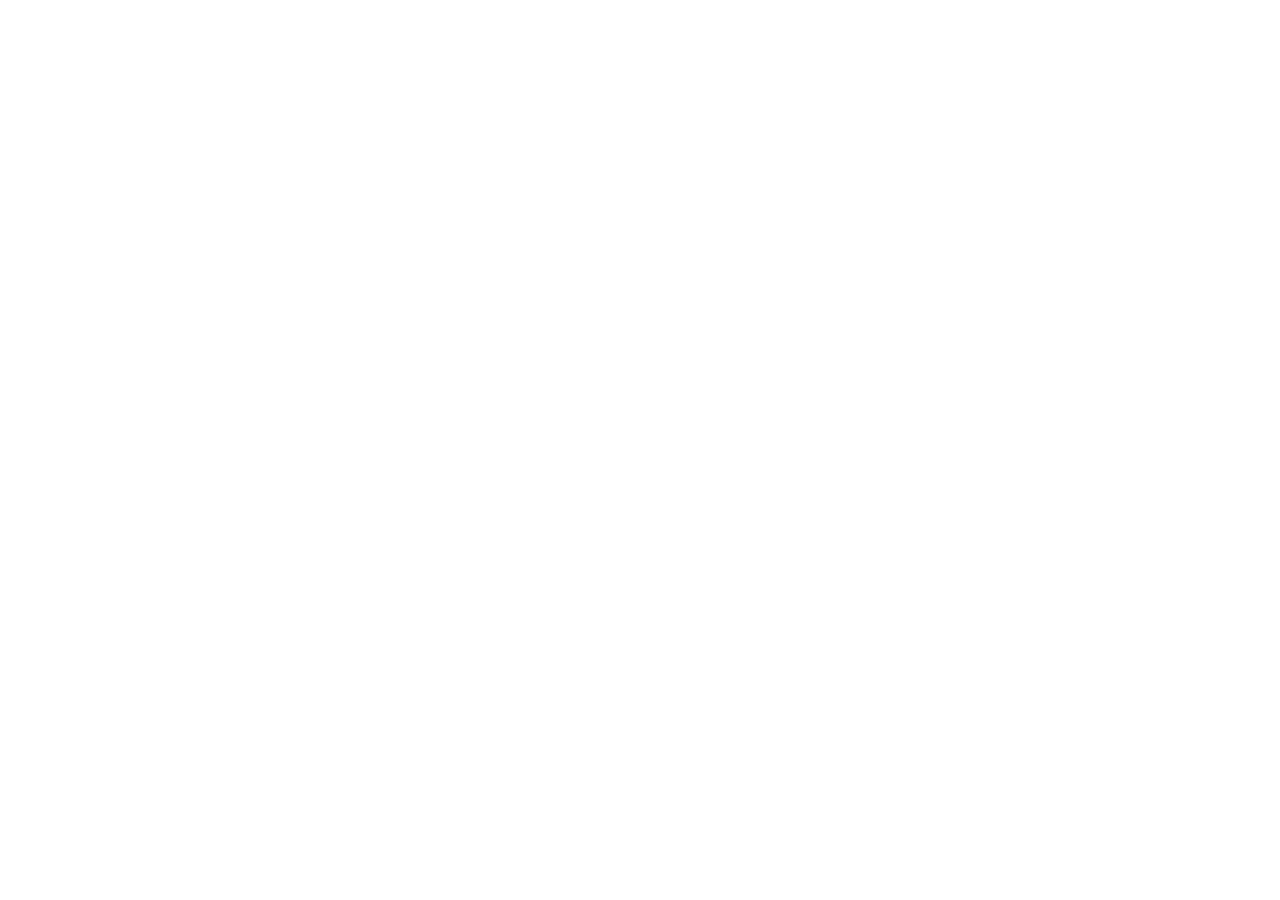
==== soniclabs/about/index.html @ c6c74f15 "Extract soniclabs archive" ====
<!DOCTYPE html><html lang="en" data-scrapbook-source="https://3000-itkf6w4dw92gvdnxn3yri.sandbox.webild.io/about" data-scrapbook-create="20260717130550586"><head>
    

    

    <meta charset="UTF-8">
    
    
    <link href="css2.css" rel="stylesheet">
    <link rel="icon" type="image/svg+xml" href="favicon.svg">
    <meta name="viewport" content="width=device-width, initial-scale=1.0">
    <title>Webild Components</title>
  </head>
  <body>
    <div id="root"></div>
    
  

</body></html>
---- soniclabs/about/css2.css ----
/* cyrillic-ext */
@font-face {
  font-family: 'Inter';
  font-style: italic;
  font-weight: 100 900;
  font-display: swap;
  src: url("UcCm3FwrK3iLTcvnUwkT9nA2.woff2") format('woff2');
  unicode-range: U+0460-052F, U+1C80-1C8A, U+20B4, U+2DE0-2DFF, U+A640-A69F, U+FE2E-FE2F;
}
/* cyrillic */
@font-face {
  font-family: 'Inter';
  font-style: italic;
  font-weight: 100 900;
  font-display: swap;
  src: url("UcCm3FwrK3iLTcvnUwAT9nA2.woff2") format('woff2');
  unicode-range: U+0301, U+0400-045F, U+0490-0491, U+04B0-04B1, U+2116;
}
/* greek-ext */
@font-face {
  font-family: 'Inter';
  font-style: italic;
  font-weight: 100 900;
  font-display: swap;
  src: url("UcCm3FwrK3iLTcvnUwgT9nA2.woff2") format('woff2');
  unicode-range: U+1F00-1FFF;
}
/* greek */
@font-face {
  font-family: 'Inter';
  font-style: italic;
  font-weight: 100 900;
  font-display: swap;
  src: url("UcCm3FwrK3iLTcvnUwcT9nA2.woff2") format('woff2');
  unicode-range: U+0370-0377, U+037A-037F, U+0384-038A, U+038C, U+038E-03A1, U+03A3-03FF;
}
/* vietnamese */
@font-face {
  font-family: 'Inter';
  font-style: italic;
  font-weight: 100 900;
  font-display: swap;
  src: url("UcCm3FwrK3iLTcvnUwsT9nA2.woff2") format('woff2');
  unicode-range: U+0102-0103, U+0110-0111, U+0128-0129, U+0168-0169, U+01A0-01A1, U+01AF-01B0, U+0300-0301, U+0303-0304, U+0308-0309, U+0323, U+0329, U+1EA0-1EF9, U+20AB;
}
/* latin-ext */
@font-face {
  font-family: 'Inter';
  font-style: italic;
  font-weight: 100 900;
  font-display: swap;
  src: url("UcCm3FwrK3iLTcvnUwoT9nA2.woff2") format('woff2');
  unicode-range: U+0100-02BA, U+02BD-02C5, U+02C7-02CC, U+02CE-02D7, U+02DD-02FF, U+0304, U+0308, U+0329, U+1D00-1DBF, U+1E00-1E9F, U+1EF2-1EFF, U+2020, U+20A0-20AB, U+20AD-20C0, U+2113, U+2C60-2C7F, U+A720-A7FF;
}
/* latin */
@font-face {
  font-family: 'Inter';
  font-style: italic;
  font-weight: 100 900;
  font-display: swap;
  src: url("UcCm3FwrK3iLTcvnUwQT9g.woff2") format('woff2');
  unicode-range: U+0000-00FF, U+0131, U+0152-0153, U+02BB-02BC, U+02C6, U+02DA, U+02DC, U+0304, U+0308, U+0329, U+2000-206F, U+20AC, U+2122, U+2191, U+2193, U+2212, U+2215, U+FEFF, U+FFFD;
}
/* cyrillic-ext */
@font-face {
  font-family: 'Inter';
  font-style: normal;
  font-weight: 100 900;
  font-display: swap;
  src: url("UcCo3FwrK3iLTcvvYwYL8g.woff2") format('woff2');
  unicode-range: U+0460-052F, U+1C80-1C8A, U+20B4, U+2DE0-2DFF, U+A640-A69F, U+FE2E-FE2F;
}
/* cyrillic */
@font-face {
  font-family: 'Inter';
  font-style: normal;
  font-weight: 100 900;
  font-display: swap;
  src: url("UcCo3FwrK3iLTcvmYwYL8g.woff2") format('woff2');
  unicode-range: U+0301, U+0400-045F, U+0490-0491, U+04B0-04B1, U+2116;
}
/* greek-ext */
@font-face {
  font-family: 'Inter';
  font-style: normal;
  font-weight: 100 900;
  font-display: swap;
  src: url("UcCo3FwrK3iLTcvuYwYL8g.woff2") format('woff2');
  unicode-range: U+1F00-1FFF;
}
/* greek */
@font-face {
  font-family: 'Inter';
  font-style: normal;
  font-weight: 100 900;
  font-display: swap;
  src: url("UcCo3FwrK3iLTcvhYwYL8g.woff2") format('woff2');
  unicode-range: U+0370-0377, U+037A-037F, U+0384-038A, U+038C, U+038E-03A1, U+03A3-03FF;
}
/* vietnamese */
@font-face {
  font-family: 'Inter';
  font-style: normal;
  font-weight: 100 900;
  font-display: swap;
  src: url("UcCo3FwrK3iLTcvtYwYL8g.woff2") format('woff2');
  unicode-range: U+0102-0103, U+0110-0111, U+0128-0129, U+0168-0169, U+01A0-01A1, U+01AF-01B0, U+0300-0301, U+0303-0304, U+0308-0309, U+0323, U+0329, U+1EA0-1EF9, U+20AB;
}
/* latin-ext */
@font-face {
  font-family: 'Inter';
  font-style: normal;
  font-weight: 100 900;
  font-display: swap;
  src: url("UcCo3FwrK3iLTcvsYwYL8g.woff2") format('woff2');
  unicode-range: U+0100-02BA, U+02BD-02C5, U+02C7-02CC, U+02CE-02D7, U+02DD-02FF, U+0304, U+0308, U+0329, U+1D00-1DBF, U+1E00-1E9F, U+1EF2-1EFF, U+2020, U+20A0-20AB, U+20AD-20C0, U+2113, U+2C60-2C7F, U+A720-A7FF;
}
/* latin */
@font-face {
  font-family: 'Inter';
  font-style: normal;
  font-weight: 100 900;
  font-display: swap;
  src: url("UcCo3FwrK3iLTcviYwY.woff2") format('woff2');
  unicode-range: U+0000-00FF, U+0131, U+0152-0153, U+02BB-02BC, U+02C6, U+02DA, U+02DC, U+0304, U+0308, U+0329, U+2000-206F, U+20AC, U+2122, U+2191, U+2193, U+2212, U+2215, U+FEFF, U+FFFD;
}
/* cyrillic-ext */
@font-face {
  font-family: 'Inter Tight';
  font-style: italic;
  font-weight: 100 900;
  font-display: swap;
  src: url("NGSyv5HMAFg6IuGlBNMjxLsCwadkRFe9.woff2") format('woff2');
  unicode-range: U+0460-052F, U+1C80-1C8A, U+20B4, U+2DE0-2DFF, U+A640-A69F, U+FE2E-FE2F;
}
/* cyrillic */
@font-face {
  font-family: 'Inter Tight';
  font-style: italic;
  font-weight: 100 900;
  font-display: swap;
  src: url("NGSyv5HMAFg6IuGlBNMjxLsCwa5kRFe9.woff2") format('woff2');
  unicode-range: U+0301, U+0400-045F, U+0490-0491, U+04B0-04B1, U+2116;
}
/* greek-ext */
@font-face {
  font-family: 'Inter Tight';
  font-style: italic;
  font-weight: 100 900;
  font-display: swap;
  src: url("NGSyv5HMAFg6IuGlBNMjxLsCwaZkRFe9.woff2") format('woff2');
  unicode-range: U+1F00-1FFF;
}
/* greek */
@font-face {
  font-family: 'Inter Tight';
  font-style: italic;
  font-weight: 100 900;
  font-display: swap;
  src: url("NGSyv5HMAFg6IuGlBNMjxLsCwalkRFe9.woff2") format('woff2');
  unicode-range: U+0370-0377, U+037A-037F, U+0384-038A, U+038C, U+038E-03A1, U+03A3-03FF;
}
/* vietnamese */
@font-face {
  font-family: 'Inter Tight';
  font-style: italic;
  font-weight: 100 900;
  font-display: swap;
  src: url("NGSyv5HMAFg6IuGlBNMjxLsCwaVkRFe9.woff2") format('woff2');
  unicode-range: U+0102-0103, U+0110-0111, U+0128-0129, U+0168-0169, U+01A0-01A1, U+01AF-01B0, U+0300-0301, U+0303-0304, U+0308-0309, U+0323, U+0329, U+1EA0-1EF9, U+20AB;
}
/* latin-ext */
@font-face {
  font-family: 'Inter Tight';
  font-style: italic;
  font-weight: 100 900;
  font-display: swap;
  src: url("NGSyv5HMAFg6IuGlBNMjxLsCwaRkRFe9.woff2") format('woff2');
  unicode-range: U+0100-02BA, U+02BD-02C5, U+02C7-02CC, U+02CE-02D7, U+02DD-02FF, U+0304, U+0308, U+0329, U+1D00-1DBF, U+1E00-1E9F, U+1EF2-1EFF, U+2020, U+20A0-20AB, U+20AD-20C0, U+2113, U+2C60-2C7F, U+A720-A7FF;
}
/* latin */
@font-face {
  font-family: 'Inter Tight';
  font-style: italic;
  font-weight: 100 900;
  font-display: swap;
  src: url("NGSyv5HMAFg6IuGlBNMjxLsCwapkRA.woff2") format('woff2');
  unicode-range: U+0000-00FF, U+0131, U+0152-0153, U+02BB-02BC, U+02C6, U+02DA, U+02DC, U+0304, U+0308, U+0329, U+2000-206F, U+20AC, U+2122, U+2191, U+2193, U+2212, U+2215, U+FEFF, U+FFFD;
}
/* cyrillic-ext */
@font-face {
  font-family: 'Inter Tight';
  font-style: normal;
  font-weight: 100 900;
  font-display: swap;
  src: url("NGSwv5HMAFg6IuGlBNMjxLsK8ah8QA.woff2") format('woff2');
  unicode-range: U+0460-052F, U+1C80-1C8A, U+20B4, U+2DE0-2DFF, U+A640-A69F, U+FE2E-FE2F;
}
/* cyrillic */
@font-face {
  font-family: 'Inter Tight';
  font-style: normal;
  font-weight: 100 900;
  font-display: swap;
  src: url("NGSwv5HMAFg6IuGlBNMjxLsD8ah8QA.woff2") format('woff2');
  unicode-range: U+0301, U+0400-045F, U+0490-0491, U+04B0-04B1, U+2116;
}
/* greek-ext */
@font-face {
  font-family: 'Inter Tight';
  font-style: normal;
  font-weight: 100 900;
  font-display: swap;
  src: url("NGSwv5HMAFg6IuGlBNMjxLsL8ah8QA.woff2") format('woff2');
  unicode-range: U+1F00-1FFF;
}
/* greek */
@font-face {
  font-family: 'Inter Tight';
  font-style: normal;
  font-weight: 100 900;
  font-display: swap;
  src: url("NGSwv5HMAFg6IuGlBNMjxLsE8ah8QA.woff2") format('woff2');
  unicode-range: U+0370-0377, U+037A-037F, U+0384-038A, U+038C, U+038E-03A1, U+03A3-03FF;
}
/* vietnamese */
@font-face {
  font-family: 'Inter Tight';
  font-style: normal;
  font-weight: 100 900;
  font-display: swap;
  src: url("NGSwv5HMAFg6IuGlBNMjxLsI8ah8QA.woff2") format('woff2');
  unicode-range: U+0102-0103, U+0110-0111, U+0128-0129, U+0168-0169, U+01A0-01A1, U+01AF-01B0, U+0300-0301, U+0303-0304, U+0308-0309, U+0323, U+0329, U+1EA0-1EF9, U+20AB;
}
/* latin-ext */
@font-face {
  font-family: 'Inter Tight';
  font-style: normal;
  font-weight: 100 900;
  font-display: swap;
  src: url("NGSwv5HMAFg6IuGlBNMjxLsJ8ah8QA.woff2") format('woff2');
  unicode-range: U+0100-02BA, U+02BD-02C5, U+02C7-02CC, U+02CE-02D7, U+02DD-02FF, U+0304, U+0308, U+0329, U+1D00-1DBF, U+1E00-1E9F, U+1EF2-1EFF, U+2020, U+20A0-20AB, U+20AD-20C0, U+2113, U+2C60-2C7F, U+A720-A7FF;
}
/* latin */
@font-face {
  font-family: 'Inter Tight';
  font-style: normal;
  font-weight: 100 900;
  font-display: swap;
  src: url("NGSwv5HMAFg6IuGlBNMjxLsH8ag.woff2") format('woff2');
  unicode-range: U+0000-00FF, U+0131, U+0152-0153, U+02BB-02BC, U+02C6, U+02DA, U+02DC, U+0304, U+0308, U+0329, U+2000-206F, U+20AC, U+2122, U+2191, U+2193, U+2212, U+2215, U+FEFF, U+FFFD;
}
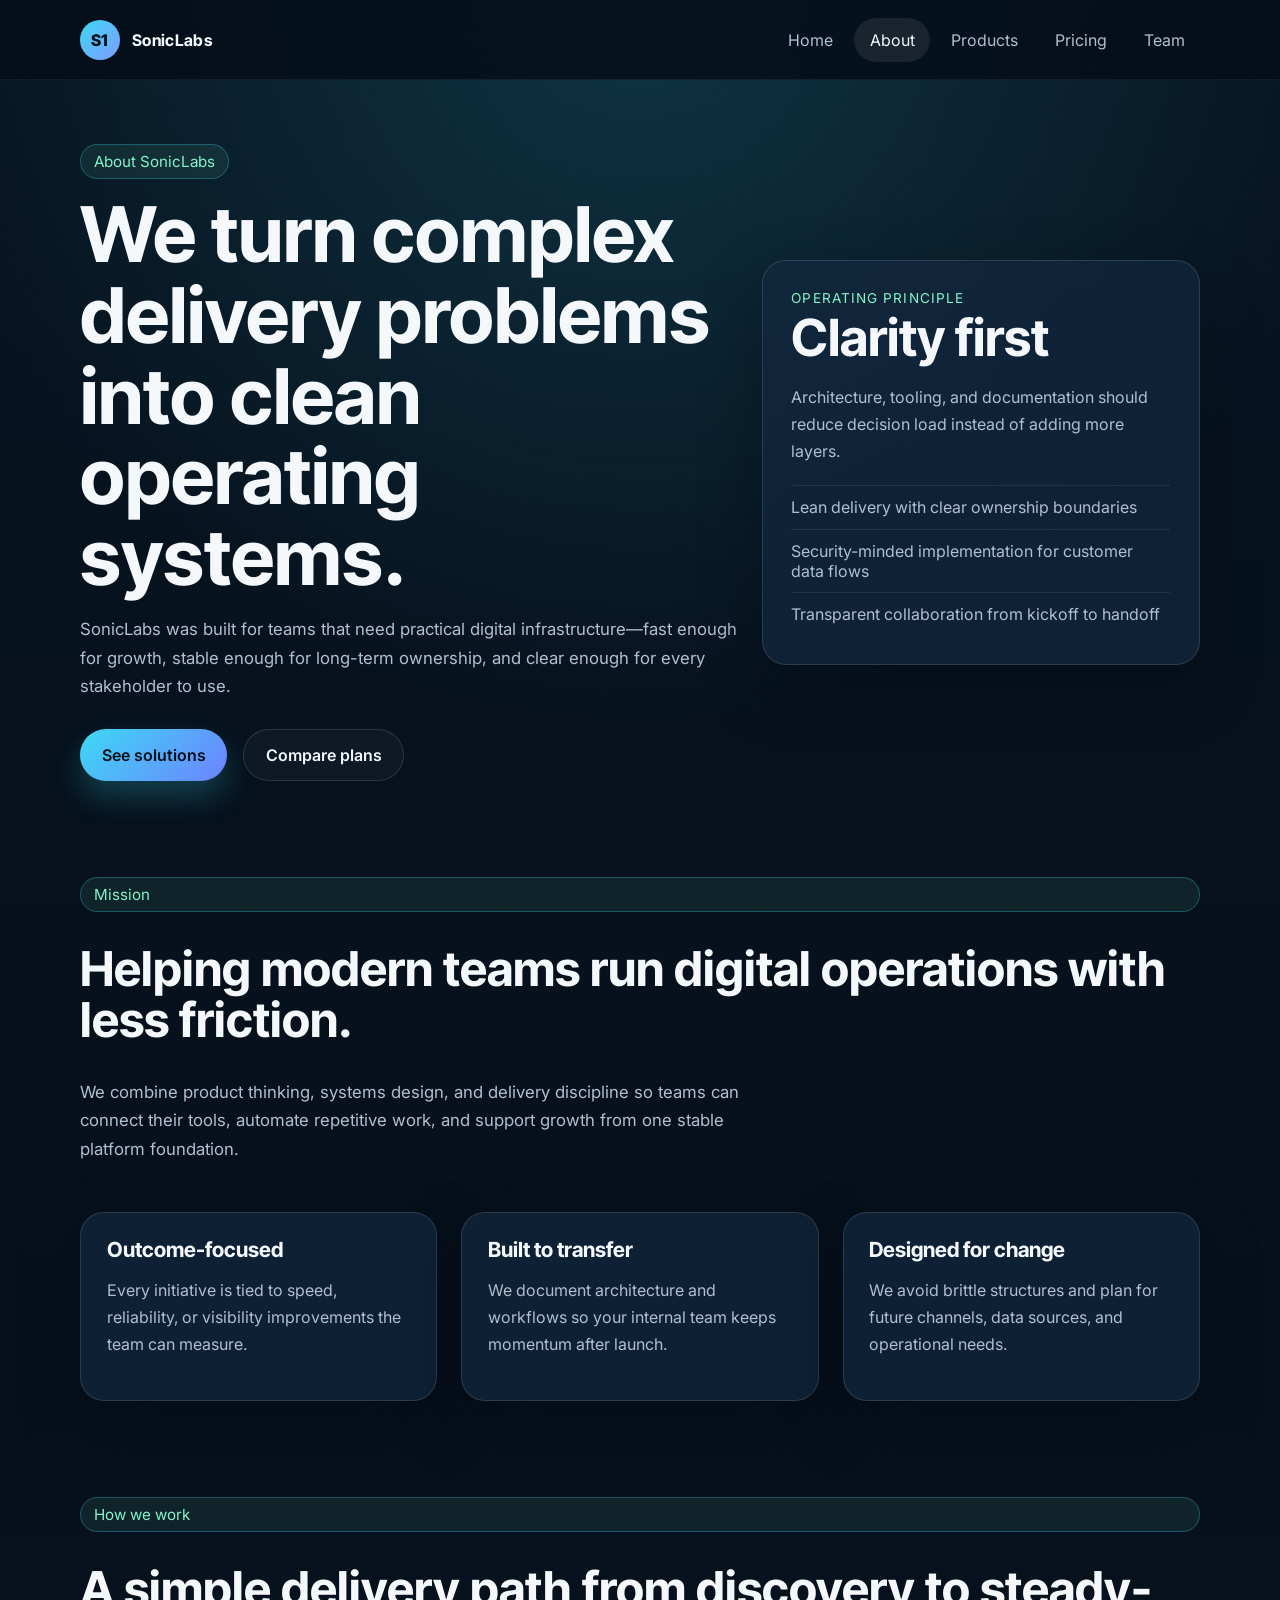
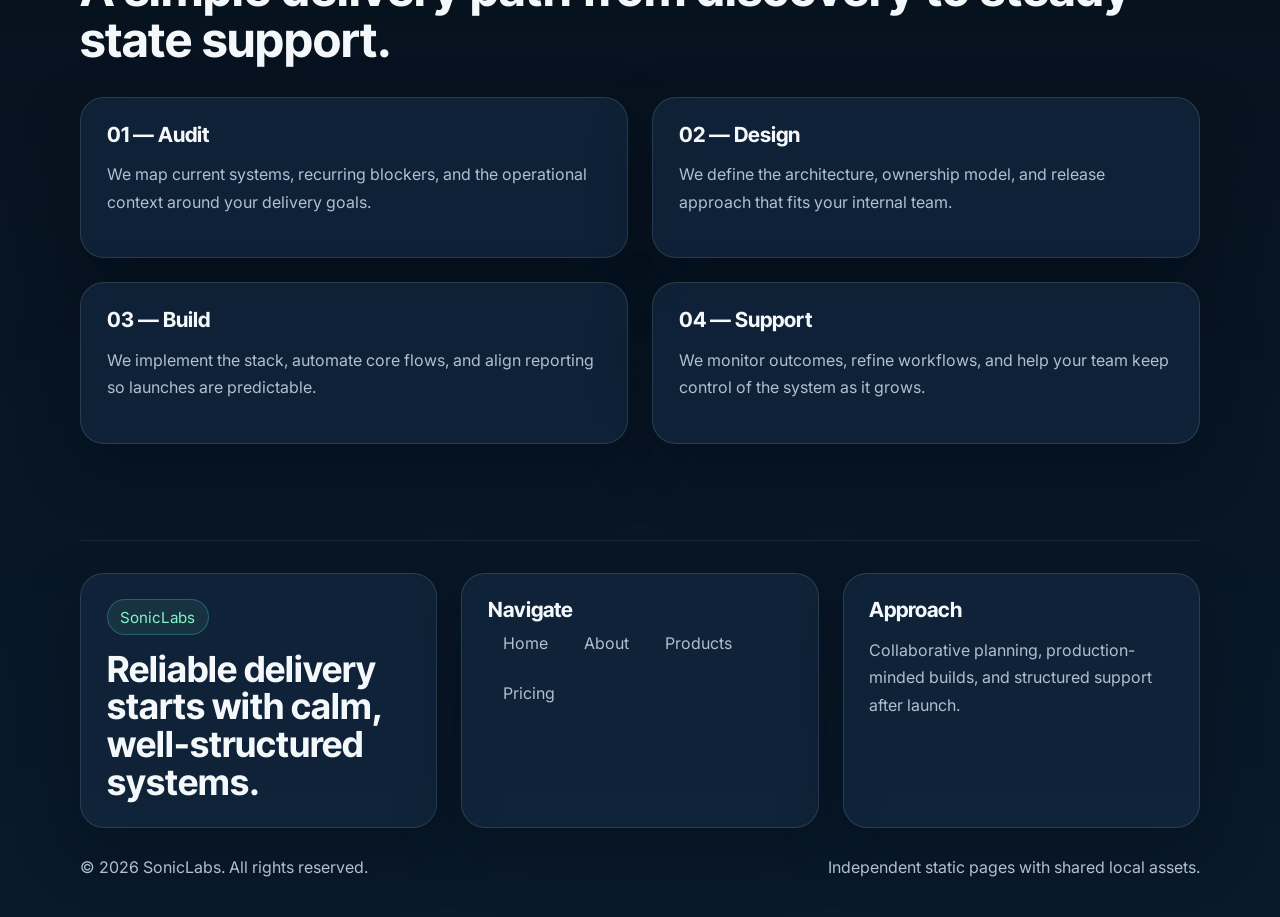
==== commit 3b44ea3f: "Build local SonicLabs pages" ====
--- a/soniclabs/about/index.html
+++ b/soniclabs/about/index.html
@@ -1,19 +1,156 @@
-<!DOCTYPE html><html lang="en" data-scrapbook-source="https://3000-itkf6w4dw92gvdnxn3yri.sandbox.webild.io/about" data-scrapbook-create="20260717130550586"><head>
-    
-
-    
-
+<!DOCTYPE html>
+<html lang="en">
+  <head>
     <meta charset="UTF-8">
-    
-    
-    <link href="css2.css" rel="stylesheet">
-    <link rel="icon" type="image/svg+xml" href="favicon.svg">
     <meta name="viewport" content="width=device-width, initial-scale=1.0">
-    <title>Webild Components</title>
+    <meta
+      name="description"
+      content="Learn how SonicLabs helps teams ship reliable platforms, integrations, and product operations."
+    >
+    <link href="../css2.css" rel="stylesheet">
+    <link href="../site.css" rel="stylesheet">
+    <link rel="icon" type="image/svg+xml" href="../favicon.svg">
+    <title>About SonicLabs</title>
   </head>
   <body>
-    <div id="root"></div>
-    
-  
+    <div class="page-shell">
+      <header class="site-header">
+        <div class="container site-header__inner">
+          <a class="brand" href="../">
+            <span class="brand__mark">S1</span>
+            <span>SonicLabs</span>
+          </a>
+          <nav class="site-nav" aria-label="Primary navigation">
+            <button class="nav-toggle" type="button" aria-expanded="false" aria-label="Toggle menu" data-nav-toggle>
+              <span class="nav-toggle__line"></span>
+              <span class="nav-toggle__line"></span>
+              <span class="nav-toggle__line"></span>
+            </button>
+            <div class="site-nav__links" data-nav-menu>
+              <a href="../">Home</a>
+              <a href="./" aria-current="page">About</a>
+              <a href="../products/">Products</a>
+              <a href="../pricing/">Pricing</a>
+              <a href="#team">Team</a>
+            </div>
+          </nav>
+        </div>
+      </header>
 
-</body></html>+      <main>
+        <section class="hero">
+          <div class="container hero__grid">
+            <div class="hero__copy">
+              <div class="eyebrow">About SonicLabs</div>
+              <h1>We turn complex delivery problems into clean operating systems.</h1>
+              <p>
+                SonicLabs was built for teams that need practical digital infrastructure—fast enough for growth,
+                stable enough for long-term ownership, and clear enough for every stakeholder to use.
+              </p>
+              <div class="hero__actions">
+                <a class="button" href="../products/">See solutions</a>
+                <a class="button-secondary" href="../pricing/">Compare plans</a>
+              </div>
+            </div>
+            <div class="panel hero-card">
+              <div class="hero-card__label">Operating principle</div>
+              <div class="hero-card__value">Clarity first</div>
+              <p>Architecture, tooling, and documentation should reduce decision load instead of adding more layers.</p>
+              <ul class="hero-card__list">
+                <li>Lean delivery with clear ownership boundaries</li>
+                <li>Security-minded implementation for customer data flows</li>
+                <li>Transparent collaboration from kickoff to handoff</li>
+              </ul>
+            </div>
+          </div>
+        </section>
+
+        <section class="section">
+          <div class="container">
+            <div class="section-heading">
+              <div class="eyebrow">Mission</div>
+              <h2>Helping modern teams run digital operations with less friction.</h2>
+              <p class="section__intro">
+                We combine product thinking, systems design, and delivery discipline so teams can connect their tools,
+                automate repetitive work, and support growth from one stable platform foundation.
+              </p>
+            </div>
+            <div class="cards">
+              <article class="card">
+                <h3>Outcome-focused</h3>
+                <p>Every initiative is tied to speed, reliability, or visibility improvements the team can measure.</p>
+              </article>
+              <article class="card">
+                <h3>Built to transfer</h3>
+                <p>We document architecture and workflows so your internal team keeps momentum after launch.</p>
+              </article>
+              <article class="card">
+                <h3>Designed for change</h3>
+                <p>We avoid brittle structures and plan for future channels, data sources, and operational needs.</p>
+              </article>
+            </div>
+          </div>
+        </section>
+
+        <section class="section anchor-offset" id="team">
+          <div class="container">
+            <div class="section-heading">
+              <div class="eyebrow">How we work</div>
+              <h2>A simple delivery path from discovery to steady-state support.</h2>
+            </div>
+            <div class="timeline">
+              <article class="timeline__item">
+                <h3>01 — Audit</h3>
+                <p>We map current systems, recurring blockers, and the operational context around your delivery goals.</p>
+              </article>
+              <article class="timeline__item">
+                <h3>02 — Design</h3>
+                <p>We define the architecture, ownership model, and release approach that fits your internal team.</p>
+              </article>
+              <article class="timeline__item">
+                <h3>03 — Build</h3>
+                <p>We implement the stack, automate core flows, and align reporting so launches are predictable.</p>
+              </article>
+              <article class="timeline__item">
+                <h3>04 — Support</h3>
+                <p>We monitor outcomes, refine workflows, and help your team keep control of the system as it grows.</p>
+              </article>
+            </div>
+          </div>
+        </section>
+      </main>
+
+      <footer class="site-footer">
+        <div class="container site-footer__inner">
+          <div class="footer-grid">
+            <div class="footer-card">
+              <div class="eyebrow">SonicLabs</div>
+              <h2 class="footer-title" data-footer-title data-full-title="Reliable delivery starts with calm, well-structured systems." data-short-title="Reliable systems win.">
+                Reliable delivery starts with calm, well-structured systems.
+              </h2>
+            </div>
+            <div class="footer-card">
+              <h3>Navigate</h3>
+              <div class="footer-nav">
+                <a href="../">Home</a>
+                <a href="./">About</a>
+                <a href="../products/">Products</a>
+                <a href="../pricing/">Pricing</a>
+              </div>
+            </div>
+            <div class="footer-card">
+              <h3>Approach</h3>
+              <p>Collaborative planning, production-minded builds, and structured support after launch.</p>
+            </div>
+          </div>
+          <div class="footer-meta">
+            <span>© <span data-year></span> SonicLabs. All rights reserved.</span>
+            <span>Independent static pages with shared local assets.</span>
+          </div>
+        </div>
+      </footer>
+    </div>
+
+    <script src="../site.js"></script>
+  </body>
+</html>
--- a/soniclabs/css2.css
+++ b/soniclabs/css2.css
@@ -0,0 +1,252 @@
+/* cyrillic-ext */
+@font-face {
+  font-family: 'Inter';
+  font-style: italic;
+  font-weight: 100 900;
+  font-display: swap;
+  src: url("UcCm3FwrK3iLTcvnUwkT9nA2.woff2") format('woff2');
+  unicode-range: U+0460-052F, U+1C80-1C8A, U+20B4, U+2DE0-2DFF, U+A640-A69F, U+FE2E-FE2F;
+}
+/* cyrillic */
+@font-face {
+  font-family: 'Inter';
+  font-style: italic;
+  font-weight: 100 900;
+  font-display: swap;
+  src: url("UcCm3FwrK3iLTcvnUwAT9nA2.woff2") format('woff2');
+  unicode-range: U+0301, U+0400-045F, U+0490-0491, U+04B0-04B1, U+2116;
+}
+/* greek-ext */
+@font-face {
+  font-family: 'Inter';
+  font-style: italic;
+  font-weight: 100 900;
+  font-display: swap;
+  src: url("UcCm3FwrK3iLTcvnUwgT9nA2.woff2") format('woff2');
+  unicode-range: U+1F00-1FFF;
+}
+/* greek */
+@font-face {
+  font-family: 'Inter';
+  font-style: italic;
+  font-weight: 100 900;
+  font-display: swap;
+  src: url("UcCm3FwrK3iLTcvnUwcT9nA2.woff2") format('woff2');
+  unicode-range: U+0370-0377, U+037A-037F, U+0384-038A, U+038C, U+038E-03A1, U+03A3-03FF;
+}
+/* vietnamese */
+@font-face {
+  font-family: 'Inter';
+  font-style: italic;
+  font-weight: 100 900;
+  font-display: swap;
+  src: url("UcCm3FwrK3iLTcvnUwsT9nA2.woff2") format('woff2');
+  unicode-range: U+0102-0103, U+0110-0111, U+0128-0129, U+0168-0169, U+01A0-01A1, U+01AF-01B0, U+0300-0301, U+0303-0304, U+0308-0309, U+0323, U+0329, U+1EA0-1EF9, U+20AB;
+}
+/* latin-ext */
+@font-face {
+  font-family: 'Inter';
+  font-style: italic;
+  font-weight: 100 900;
+  font-display: swap;
+  src: url("UcCm3FwrK3iLTcvnUwoT9nA2.woff2") format('woff2');
+  unicode-range: U+0100-02BA, U+02BD-02C5, U+02C7-02CC, U+02CE-02D7, U+02DD-02FF, U+0304, U+0308, U+0329, U+1D00-1DBF, U+1E00-1E9F, U+1EF2-1EFF, U+2020, U+20A0-20AB, U+20AD-20C0, U+2113, U+2C60-2C7F, U+A720-A7FF;
+}
+/* latin */
+@font-face {
+  font-family: 'Inter';
+  font-style: italic;
+  font-weight: 100 900;
+  font-display: swap;
+  src: url("UcCm3FwrK3iLTcvnUwQT9g.woff2") format('woff2');
+  unicode-range: U+0000-00FF, U+0131, U+0152-0153, U+02BB-02BC, U+02C6, U+02DA, U+02DC, U+0304, U+0308, U+0329, U+2000-206F, U+20AC, U+2122, U+2191, U+2193, U+2212, U+2215, U+FEFF, U+FFFD;
+}
+/* cyrillic-ext */
+@font-face {
+  font-family: 'Inter';
+  font-style: normal;
+  font-weight: 100 900;
+  font-display: swap;
+  src: url("UcCo3FwrK3iLTcvvYwYL8g.woff2") format('woff2');
+  unicode-range: U+0460-052F, U+1C80-1C8A, U+20B4, U+2DE0-2DFF, U+A640-A69F, U+FE2E-FE2F;
+}
+/* cyrillic */
+@font-face {
+  font-family: 'Inter';
+  font-style: normal;
+  font-weight: 100 900;
+  font-display: swap;
+  src: url("UcCo3FwrK3iLTcvmYwYL8g.woff2") format('woff2');
+  unicode-range: U+0301, U+0400-045F, U+0490-0491, U+04B0-04B1, U+2116;
+}
+/* greek-ext */
+@font-face {
+  font-family: 'Inter';
+  font-style: normal;
+  font-weight: 100 900;
+  font-display: swap;
+  src: url("UcCo3FwrK3iLTcvuYwYL8g.woff2") format('woff2');
+  unicode-range: U+1F00-1FFF;
+}
+/* greek */
+@font-face {
+  font-family: 'Inter';
+  font-style: normal;
+  font-weight: 100 900;
+  font-display: swap;
+  src: url("UcCo3FwrK3iLTcvhYwYL8g.woff2") format('woff2');
+  unicode-range: U+0370-0377, U+037A-037F, U+0384-038A, U+038C, U+038E-03A1, U+03A3-03FF;
+}
+/* vietnamese */
+@font-face {
+  font-family: 'Inter';
+  font-style: normal;
+  font-weight: 100 900;
+  font-display: swap;
+  src: url("UcCo3FwrK3iLTcvtYwYL8g.woff2") format('woff2');
+  unicode-range: U+0102-0103, U+0110-0111, U+0128-0129, U+0168-0169, U+01A0-01A1, U+01AF-01B0, U+0300-0301, U+0303-0304, U+0308-0309, U+0323, U+0329, U+1EA0-1EF9, U+20AB;
+}
+/* latin-ext */
+@font-face {
+  font-family: 'Inter';
+  font-style: normal;
+  font-weight: 100 900;
+  font-display: swap;
+  src: url("UcCo3FwrK3iLTcvsYwYL8g.woff2") format('woff2');
+  unicode-range: U+0100-02BA, U+02BD-02C5, U+02C7-02CC, U+02CE-02D7, U+02DD-02FF, U+0304, U+0308, U+0329, U+1D00-1DBF, U+1E00-1E9F, U+1EF2-1EFF, U+2020, U+20A0-20AB, U+20AD-20C0, U+2113, U+2C60-2C7F, U+A720-A7FF;
+}
+/* latin */
+@font-face {
+  font-family: 'Inter';
+  font-style: normal;
+  font-weight: 100 900;
+  font-display: swap;
+  src: url("UcCo3FwrK3iLTcviYwY.woff2") format('woff2');
+  unicode-range: U+0000-00FF, U+0131, U+0152-0153, U+02BB-02BC, U+02C6, U+02DA, U+02DC, U+0304, U+0308, U+0329, U+2000-206F, U+20AC, U+2122, U+2191, U+2193, U+2212, U+2215, U+FEFF, U+FFFD;
+}
+/* cyrillic-ext */
+@font-face {
+  font-family: 'Inter Tight';
+  font-style: italic;
+  font-weight: 100 900;
+  font-display: swap;
+  src: url("NGSyv5HMAFg6IuGlBNMjxLsCwadkRFe9.woff2") format('woff2');
+  unicode-range: U+0460-052F, U+1C80-1C8A, U+20B4, U+2DE0-2DFF, U+A640-A69F, U+FE2E-FE2F;
+}
+/* cyrillic */
+@font-face {
+  font-family: 'Inter Tight';
+  font-style: italic;
+  font-weight: 100 900;
+  font-display: swap;
+  src: url("NGSyv5HMAFg6IuGlBNMjxLsCwa5kRFe9.woff2") format('woff2');
+  unicode-range: U+0301, U+0400-045F, U+0490-0491, U+04B0-04B1, U+2116;
+}
+/* greek-ext */
+@font-face {
+  font-family: 'Inter Tight';
+  font-style: italic;
+  font-weight: 100 900;
+  font-display: swap;
+  src: url("NGSyv5HMAFg6IuGlBNMjxLsCwaZkRFe9.woff2") format('woff2');
+  unicode-range: U+1F00-1FFF;
+}
+/* greek */
+@font-face {
+  font-family: 'Inter Tight';
+  font-style: italic;
+  font-weight: 100 900;
+  font-display: swap;
+  src: url("NGSyv5HMAFg6IuGlBNMjxLsCwalkRFe9.woff2") format('woff2');
+  unicode-range: U+0370-0377, U+037A-037F, U+0384-038A, U+038C, U+038E-03A1, U+03A3-03FF;
+}
+/* vietnamese */
+@font-face {
+  font-family: 'Inter Tight';
+  font-style: italic;
+  font-weight: 100 900;
+  font-display: swap;
+  src: url("NGSyv5HMAFg6IuGlBNMjxLsCwaVkRFe9.woff2") format('woff2');
+  unicode-range: U+0102-0103, U+0110-0111, U+0128-0129, U+0168-0169, U+01A0-01A1, U+01AF-01B0, U+0300-0301, U+0303-0304, U+0308-0309, U+0323, U+0329, U+1EA0-1EF9, U+20AB;
+}
+/* latin-ext */
+@font-face {
+  font-family: 'Inter Tight';
+  font-style: italic;
+  font-weight: 100 900;
+  font-display: swap;
+  src: url("NGSyv5HMAFg6IuGlBNMjxLsCwaRkRFe9.woff2") format('woff2');
+  unicode-range: U+0100-02BA, U+02BD-02C5, U+02C7-02CC, U+02CE-02D7, U+02DD-02FF, U+0304, U+0308, U+0329, U+1D00-1DBF, U+1E00-1E9F, U+1EF2-1EFF, U+2020, U+20A0-20AB, U+20AD-20C0, U+2113, U+2C60-2C7F, U+A720-A7FF;
+}
+/* latin */
+@font-face {
+  font-family: 'Inter Tight';
+  font-style: italic;
+  font-weight: 100 900;
+  font-display: swap;
+  src: url("NGSyv5HMAFg6IuGlBNMjxLsCwapkRA.woff2") format('woff2');
+  unicode-range: U+0000-00FF, U+0131, U+0152-0153, U+02BB-02BC, U+02C6, U+02DA, U+02DC, U+0304, U+0308, U+0329, U+2000-206F, U+20AC, U+2122, U+2191, U+2193, U+2212, U+2215, U+FEFF, U+FFFD;
+}
+/* cyrillic-ext */
+@font-face {
+  font-family: 'Inter Tight';
+  font-style: normal;
+  font-weight: 100 900;
+  font-display: swap;
+  src: url("NGSwv5HMAFg6IuGlBNMjxLsK8ah8QA.woff2") format('woff2');
+  unicode-range: U+0460-052F, U+1C80-1C8A, U+20B4, U+2DE0-2DFF, U+A640-A69F, U+FE2E-FE2F;
+}
+/* cyrillic */
+@font-face {
+  font-family: 'Inter Tight';
+  font-style: normal;
+  font-weight: 100 900;
+  font-display: swap;
+  src: url("NGSwv5HMAFg6IuGlBNMjxLsD8ah8QA.woff2") format('woff2');
+  unicode-range: U+0301, U+0400-045F, U+0490-0491, U+04B0-04B1, U+2116;
+}
+/* greek-ext */
+@font-face {
+  font-family: 'Inter Tight';
+  font-style: normal;
+  font-weight: 100 900;
+  font-display: swap;
+  src: url("NGSwv5HMAFg6IuGlBNMjxLsL8ah8QA.woff2") format('woff2');
+  unicode-range: U+1F00-1FFF;
+}
+/* greek */
+@font-face {
+  font-family: 'Inter Tight';
+  font-style: normal;
+  font-weight: 100 900;
+  font-display: swap;
+  src: url("NGSwv5HMAFg6IuGlBNMjxLsE8ah8QA.woff2") format('woff2');
+  unicode-range: U+0370-0377, U+037A-037F, U+0384-038A, U+038C, U+038E-03A1, U+03A3-03FF;
+}
+/* vietnamese */
+@font-face {
+  font-family: 'Inter Tight';
+  font-style: normal;
+  font-weight: 100 900;
+  font-display: swap;
+  src: url("NGSwv5HMAFg6IuGlBNMjxLsI8ah8QA.woff2") format('woff2');
+  unicode-range: U+0102-0103, U+0110-0111, U+0128-0129, U+0168-0169, U+01A0-01A1, U+01AF-01B0, U+0300-0301, U+0303-0304, U+0308-0309, U+0323, U+0329, U+1EA0-1EF9, U+20AB;
+}
+/* latin-ext */
+@font-face {
+  font-family: 'Inter Tight';
+  font-style: normal;
+  font-weight: 100 900;
+  font-display: swap;
+  src: url("NGSwv5HMAFg6IuGlBNMjxLsJ8ah8QA.woff2") format('woff2');
+  unicode-range: U+0100-02BA, U+02BD-02C5, U+02C7-02CC, U+02CE-02D7, U+02DD-02FF, U+0304, U+0308, U+0329, U+1D00-1DBF, U+1E00-1E9F, U+1EF2-1EFF, U+2020, U+20A0-20AB, U+20AD-20C0, U+2113, U+2C60-2C7F, U+A720-A7FF;
+}
+/* latin */
+@font-face {
+  font-family: 'Inter Tight';
+  font-style: normal;
+  font-weight: 100 900;
+  font-display: swap;
+  src: url("NGSwv5HMAFg6IuGlBNMjxLsH8ag.woff2") format('woff2');
+  unicode-range: U+0000-00FF, U+0131, U+0152-0153, U+02BB-02BC, U+02C6, U+02DA, U+02DC, U+0304, U+0308, U+0329, U+2000-206F, U+20AC, U+2122, U+2191, U+2193, U+2212, U+2215, U+FEFF, U+FFFD;
+}
--- a/soniclabs/site.css
+++ b/soniclabs/site.css
@@ -0,0 +1,522 @@
+:root {
+  --bg: #06121f;
+  --surface: rgba(15, 31, 51, 0.88);
+  --surface-strong: #10253b;
+  --surface-soft: rgba(18, 40, 63, 0.72);
+  --line: rgba(255, 255, 255, 0.12);
+  --text: #f4f8fb;
+  --muted: #b1bfd0;
+  --brand: #3dd9f5;
+  --brand-dark: #1f90b9;
+  --accent: #84f4c8;
+  --shadow: 0 24px 60px rgba(2, 10, 18, 0.35);
+  --radius: 24px;
+  --radius-sm: 16px;
+  --container: min(1120px, calc(100vw - 2rem));
+  --header-height: 78px;
+}
+
+* {
+  box-sizing: border-box;
+}
+
+html {
+  scroll-behavior: smooth;
+}
+
+body {
+  margin: 0;
+  font-family: 'Inter', system-ui, sans-serif;
+  color: var(--text);
+  background:
+    radial-gradient(circle at top, rgba(61, 217, 245, 0.16), transparent 28%),
+    linear-gradient(180deg, #071421 0%, #06101b 55%, #091a2c 100%);
+  min-height: 100vh;
+}
+
+a {
+  color: inherit;
+  text-decoration: none;
+}
+
+img {
+  max-width: 100%;
+  display: block;
+}
+
+button {
+  font: inherit;
+}
+
+.page-shell {
+  min-height: 100vh;
+}
+
+.container {
+  width: var(--container);
+  margin: 0 auto;
+}
+
+.site-header {
+  position: sticky;
+  top: 0;
+  z-index: 20;
+  backdrop-filter: blur(18px);
+  background: rgba(4, 12, 22, 0.78);
+  border-bottom: 1px solid rgba(255, 255, 255, 0.06);
+}
+
+.site-header__inner {
+  min-height: var(--header-height);
+  display: flex;
+  align-items: center;
+  justify-content: space-between;
+  gap: 1rem;
+}
+
+.brand {
+  display: inline-flex;
+  align-items: center;
+  gap: 0.75rem;
+  font-family: 'Inter Tight', system-ui, sans-serif;
+  font-weight: 700;
+  letter-spacing: 0.02em;
+}
+
+.brand__mark {
+  width: 2.5rem;
+  height: 2.5rem;
+  border-radius: 50%;
+  display: grid;
+  place-items: center;
+  background: linear-gradient(135deg, var(--brand), #7f9bff);
+  color: #03111b;
+  font-weight: 800;
+}
+
+.site-nav {
+  display: flex;
+  align-items: center;
+  gap: 1rem;
+}
+
+.site-nav__links {
+  display: flex;
+  align-items: center;
+  gap: 0.4rem;
+}
+
+.site-nav__links a,
+.footer-nav a,
+.hero__meta a {
+  color: var(--muted);
+}
+
+.site-nav__links a,
+.footer-nav a {
+  padding: 0.75rem 0.95rem;
+  border-radius: 999px;
+  transition: color 0.2s ease, background-color 0.2s ease;
+}
+
+.site-nav__links a:hover,
+.site-nav__links a[aria-current='page'],
+.footer-nav a:hover {
+  color: var(--text);
+  background: rgba(255, 255, 255, 0.08);
+}
+
+.nav-toggle {
+  display: none;
+  width: 2.9rem;
+  height: 2.9rem;
+  border: 1px solid var(--line);
+  border-radius: 999px;
+  background: transparent;
+  color: var(--text);
+}
+
+.nav-toggle__line {
+  display: block;
+  width: 1.2rem;
+  height: 2px;
+  margin: 0.24rem auto;
+  background: currentColor;
+  transition: transform 0.2s ease, opacity 0.2s ease;
+}
+
+.nav-open .nav-toggle__line:nth-child(1) {
+  transform: translateY(6px) rotate(45deg);
+}
+
+.nav-open .nav-toggle__line:nth-child(2) {
+  opacity: 0;
+}
+
+.nav-open .nav-toggle__line:nth-child(3) {
+  transform: translateY(-6px) rotate(-45deg);
+}
+
+main {
+  padding-bottom: 4rem;
+}
+
+.hero,
+.section {
+  padding: 5rem 0 1rem;
+}
+
+.hero:first-child {
+  padding-top: 4rem;
+}
+
+.hero__grid,
+.grid,
+.stats,
+.cards,
+.pricing-grid,
+.timeline,
+.footer-grid {
+  display: grid;
+  gap: 1.5rem;
+}
+
+.hero__grid {
+  grid-template-columns: minmax(0, 1.2fr) minmax(300px, 0.8fr);
+  align-items: center;
+}
+
+.eyebrow {
+  display: inline-flex;
+  align-items: center;
+  gap: 0.5rem;
+  margin-bottom: 1rem;
+  padding: 0.45rem 0.8rem;
+  border: 1px solid rgba(61, 217, 245, 0.28);
+  border-radius: 999px;
+  color: var(--accent);
+  background: rgba(132, 244, 200, 0.08);
+  font-size: 0.95rem;
+}
+
+h1,
+h2,
+h3 {
+  margin: 0;
+  font-family: 'Inter Tight', system-ui, sans-serif;
+  line-height: 1.05;
+}
+
+h1 {
+  font-size: clamp(2.8rem, 6vw, 5rem);
+}
+
+h2 {
+  font-size: clamp(2rem, 4vw, 3rem);
+}
+
+h3 {
+  font-size: 1.3rem;
+}
+
+p {
+  color: var(--muted);
+  line-height: 1.7;
+}
+
+.hero__copy p,
+.section__intro {
+  max-width: 62ch;
+  font-size: 1.05rem;
+}
+
+.hero__actions,
+.hero__meta {
+  display: flex;
+  flex-wrap: wrap;
+  gap: 1rem;
+  margin-top: 1.75rem;
+}
+
+.button,
+.button-secondary {
+  display: inline-flex;
+  align-items: center;
+  justify-content: center;
+  min-height: 3.25rem;
+  padding: 0 1.35rem;
+  border-radius: 999px;
+  font-weight: 600;
+  transition: transform 0.2s ease, box-shadow 0.2s ease, background-color 0.2s ease;
+}
+
+.button {
+  background: linear-gradient(135deg, var(--brand), #6d82ff);
+  color: #021019;
+  box-shadow: 0 16px 30px rgba(61, 217, 245, 0.22);
+}
+
+.button-secondary {
+  border: 1px solid var(--line);
+  background: rgba(255, 255, 255, 0.03);
+  color: var(--text);
+}
+
+.button:hover,
+.button-secondary:hover {
+  transform: translateY(-1px);
+}
+
+.panel,
+.card,
+.stat,
+.pricing-card,
+.timeline__item,
+.faq-item,
+.footer-card {
+  border: 1px solid var(--line);
+  border-radius: var(--radius);
+  background: var(--surface-soft);
+  box-shadow: var(--shadow);
+}
+
+.panel {
+  padding: 1.7rem;
+}
+
+.hero-card {
+  padding: 1.8rem;
+}
+
+.hero-card__value {
+  font-size: clamp(2.2rem, 4vw, 3.3rem);
+  font-family: 'Inter Tight', system-ui, sans-serif;
+  font-weight: 700;
+}
+
+.hero-card__label {
+  color: var(--accent);
+  text-transform: uppercase;
+  letter-spacing: 0.08em;
+  font-size: 0.85rem;
+}
+
+.hero-card__list,
+.card ul,
+.pricing-card ul {
+  list-style: none;
+  margin: 1.25rem 0 0;
+  padding: 0;
+}
+
+.hero-card__list li,
+.card li,
+.pricing-card li {
+  padding: 0.7rem 0;
+  color: var(--muted);
+  border-top: 1px solid rgba(255, 255, 255, 0.08);
+}
+
+.section-heading {
+  display: flex;
+  flex-direction: column;
+  gap: 1rem;
+  margin-bottom: 2rem;
+}
+
+.grid--3,
+.cards,
+.pricing-grid,
+.footer-grid {
+  grid-template-columns: repeat(3, minmax(0, 1fr));
+}
+
+.grid--2,
+.stats,
+.timeline {
+  grid-template-columns: repeat(2, minmax(0, 1fr));
+}
+
+.card,
+.stat,
+.pricing-card,
+.timeline__item,
+.footer-card {
+  padding: 1.6rem;
+}
+
+.stat__value {
+  font-size: 2.4rem;
+  font-family: 'Inter Tight', system-ui, sans-serif;
+  font-weight: 700;
+}
+
+.card__tag,
+.pricing-card__tag {
+  display: inline-flex;
+  margin-bottom: 0.85rem;
+  padding: 0.35rem 0.75rem;
+  border-radius: 999px;
+  background: rgba(61, 217, 245, 0.12);
+  color: var(--accent);
+  font-size: 0.85rem;
+}
+
+.card__link {
+  display: inline-flex;
+  margin-top: 1rem;
+  color: var(--brand);
+  font-weight: 600;
+}
+
+.pricing-card--featured {
+  background: linear-gradient(180deg, rgba(61, 217, 245, 0.18), rgba(16, 37, 59, 0.92));
+  transform: translateY(-0.35rem);
+}
+
+.price {
+  display: flex;
+  align-items: baseline;
+  gap: 0.35rem;
+  margin: 1rem 0;
+}
+
+.price strong {
+  font-size: 3rem;
+  font-family: 'Inter Tight', system-ui, sans-serif;
+}
+
+.faq {
+  display: grid;
+  gap: 1rem;
+}
+
+.faq-item {
+  overflow: hidden;
+}
+
+.faq-question {
+  width: 100%;
+  display: flex;
+  align-items: center;
+  justify-content: space-between;
+  gap: 1rem;
+  padding: 1.3rem 1.5rem;
+  border: 0;
+  background: transparent;
+  color: var(--text);
+  text-align: left;
+  cursor: pointer;
+}
+
+.faq-question__icon {
+  width: 2rem;
+  height: 2rem;
+  border-radius: 50%;
+  border: 1px solid var(--line);
+  display: grid;
+  place-items: center;
+  flex-shrink: 0;
+}
+
+.faq-answer {
+  max-height: 0;
+  overflow: hidden;
+  transition: max-height 0.25s ease;
+}
+
+.faq-answer__inner {
+  padding: 0 1.5rem 1.4rem;
+}
+
+.faq-item.is-open .faq-question__icon {
+  background: rgba(61, 217, 245, 0.16);
+}
+
+.site-footer {
+  padding: 1rem 0 2.5rem;
+}
+
+.site-footer__inner {
+  border-top: 1px solid rgba(255, 255, 255, 0.08);
+  padding-top: 2rem;
+}
+
+.footer-grid {
+  margin-bottom: 1.8rem;
+}
+
+.footer-title {
+  font-size: clamp(1.6rem, 2.8vw, 2.3rem);
+}
+
+.footer-meta {
+  display: flex;
+  flex-wrap: wrap;
+  justify-content: space-between;
+  gap: 1rem;
+  color: var(--muted);
+}
+
+.footer-nav {
+  display: flex;
+  flex-wrap: wrap;
+  gap: 0.35rem;
+}
+
+.anchor-offset {
+  scroll-margin-top: calc(var(--header-height) + 1.25rem);
+}
+
+@media (max-width: 960px) {
+  .hero__grid,
+  .grid--3,
+  .cards,
+  .pricing-grid,
+  .grid--2,
+  .stats,
+  .timeline,
+  .footer-grid {
+    grid-template-columns: 1fr;
+  }
+}
+
+@media (max-width: 760px) {
+  .nav-toggle {
+    display: inline-flex;
+    align-items: center;
+    justify-content: center;
+  }
+
+  .site-nav__links {
+    position: absolute;
+    left: 1rem;
+    right: 1rem;
+    top: calc(100% + 0.75rem);
+    display: none;
+    flex-direction: column;
+    align-items: stretch;
+    padding: 0.8rem;
+    border: 1px solid var(--line);
+    border-radius: 1.5rem;
+    background: rgba(6, 18, 31, 0.98);
+    box-shadow: var(--shadow);
+  }
+
+  .nav-open .site-nav__links {
+    display: flex;
+  }
+
+  .site-nav__links a {
+    border-radius: 1rem;
+  }
+
+  .site-nav {
+    position: relative;
+  }
+
+  .hero,
+  .section {
+    padding-top: 4rem;
+  }
+}
